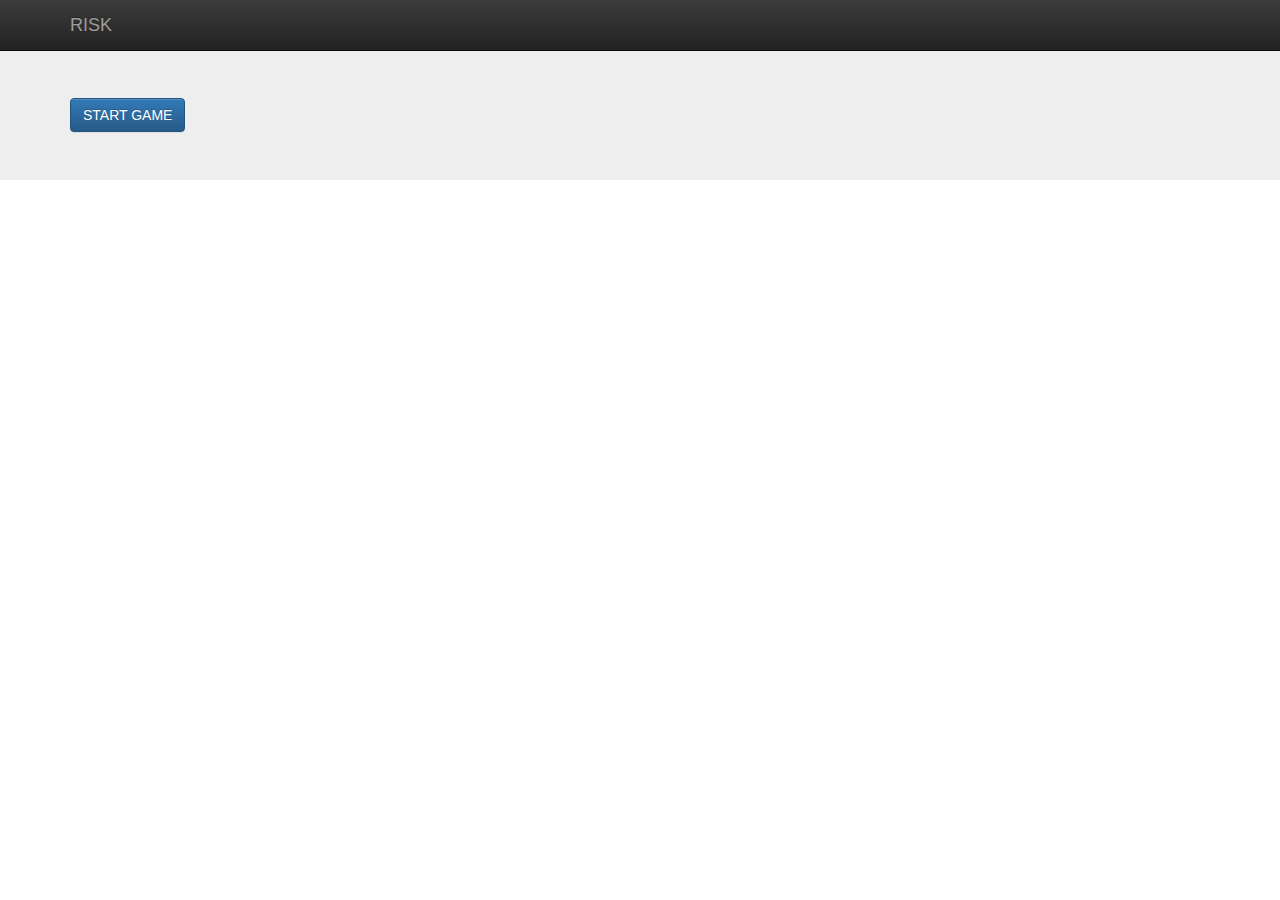
==== index.html @ 9c40368f "Premier Commit" ====
<!doctype html>
<!--[if lt IE 7]>      <html class="no-js lt-ie9 lt-ie8 lt-ie7" lang=""> <![endif]-->
<!--[if IE 7]>         <html class="no-js lt-ie9 lt-ie8" lang=""> <![endif]-->
<!--[if IE 8]>         <html class="no-js lt-ie9" lang=""> <![endif]-->
<!--[if gt IE 8]><!--> 
<html class="no-js" lang=""> <!--<![endif]-->
	<head>
        <meta charset="utf-8">
        <meta http-equiv="X-UA-Compatible" content="IE=edge,chrome=1">
        <title>RISK</title>
        <meta name="description" content="">
        <meta name="viewport" content="width=device-width, initial-scale=1">
        <link rel="apple-touch-icon" href="apple-touch-icon.png">

        <link rel="stylesheet" href="css/bootstrap.min.css">
        <style>
            body {
                padding-top: 50px;
                padding-bottom: 20px;
            }
        </style>
        <link rel="stylesheet" href="css/bootstrap-theme.min.css">
        <link rel="stylesheet" href="css/main.css">

        <script src="js/vendor/modernizr-2.8.3-respond-1.4.2.min.js"></script>
    </head>
    <body>
        <!--[if lt IE 8]>
            <p class="browserupgrade">
                You are using an <strong>outdated</strong> browser. Please
                <a href="http://browsehappy.com/">upgrade your browser</a> to improve your experience.
            </p>
        <![endif]-->

    <nav class="navbar navbar-inverse navbar-fixed-top" role="navigation">
      <div class="container">
        <div class="navbar-header">
          <button type="button" class="navbar-toggle collapsed" data-toggle="collapse"
                  data-target="#navbar" aria-expanded="false" aria-controls="navbar">
            <span class="sr-only">Toggle navigation</span>
            <span class="icon-bar"></span>
            <span class="icon-bar"></span>
            <span class="icon-bar"></span>
          </button>
          <a class="navbar-brand" href="#">RISK</a>
        </div>
        

	<div id="navbar" class="navbar-collapse collapse">


			<!-- LOGIN -->
            <form id="form-login" 
		      	  class="navbar-form navbar-right" 
		      	  role="form" method="post" 
		      	  action="json_login.php" style="display: none">

	        	<div class="form-group">
              			<input type="text" 
					        placeholder="Email" 
                            class="form-control" 
                            id="email" name="email">
                </div>
                <div class="form-group">
                    <input type="password" 
                           placeholder="Password" 
                           class="form-control" 
                           id="password" name="password">
                </div>
                <button type="submit" class="btn btn-success">Sign in</button>
            </form>

			<!-- LOGOUT -->
			<form id="form-logout"
				  class="navbar-form navbar-right"
		      	  role="form" method="post" 
		      	  action="json_logout.php" 
		      	  style="display: none">
            	<button id="boutonDeconnection"
            			type="submit" 
            			class="btn btn-danger">Logout</button>
            </form>


        </div><!--/.navbar-collapse -->
      </div>
    </nav>


    <!-- Main jumbotron for a primary marketing message or call to action -->
    <div class="jumbotron">
    	<div class="container">
    		<div id="message">
    			<h1 id="message-content"></h1>
    			<button id="message-btn" 
					type="button" 
					class="btn btn-primary">close</button>
    		</div>
			<button id="start-btn" 
					type="button" 
					class="btn btn-primary">START GAME</button>
		</div>
    </div>
    <div id="riskgame">

    </div>
    

        <script src="js/vendor/jquery-1.11.2.min.js"></script>
        <script src="js/vendor/bootstrap.min.js"></script>
        <script src="js/main.js"></script>
        <script src="js/RiskGame.js"></script>
    </body>
</html>
---- css/main.css ----
/* ==========================================================================
   Author's custom styles
   ========================================================================== */

#map td {
    height: 50px;
    width: 50px;
    border-width: 2px;
    border-color: #333;
    border-style: solid;
    text-align: center;
}

.empty {
    background-color: rgb(25, 25, 25);
}

.neutral {
    background-color: gainsboro;
}

.player {
    background-color: #2e6da4;
}
/* * /
.player:hover {
    opacity: 0.8;
}
/* */
.cpu {
    background-color: #ac2925;
}
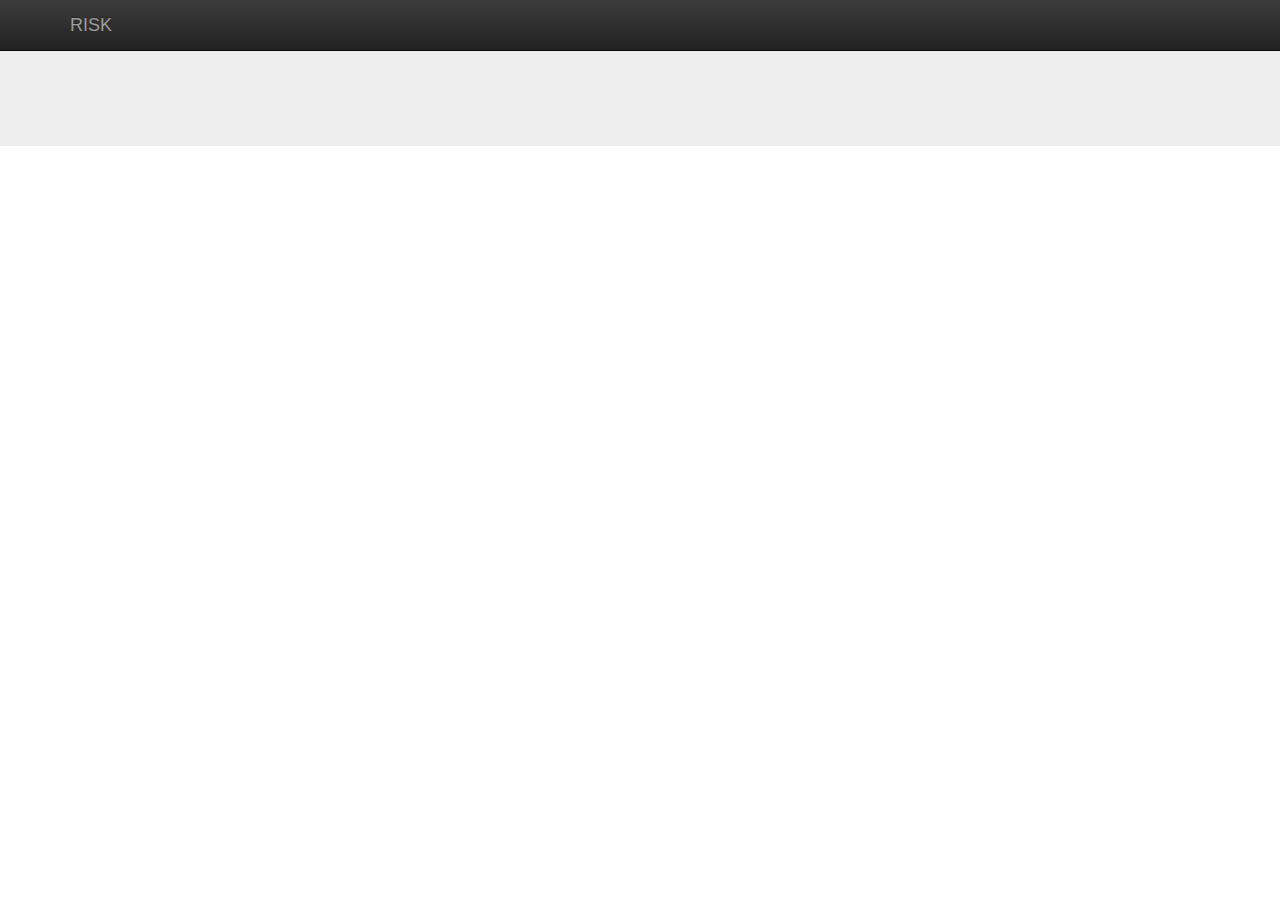
==== commit a3424197: "commit fin de tp" ====
--- a/index.html
+++ b/index.html
@@ -96,9 +96,6 @@
 					type="button" 
 					class="btn btn-primary">close</button>
     		</div>
-			<button id="start-btn" 
-					type="button" 
-					class="btn btn-primary">START GAME</button>
 		</div>
     </div>
     <div id="riskgame">
--- a/css/main.css
+++ b/css/main.css
@@ -24,11 +24,10 @@
 .player {
     background-color: #2e6da4;
 }
-/* * /
-.player:hover {
-    opacity: 0.8;
+.attacked{
+    background-color: #2aabd2;
 }
-/* */
+
 .cpu {
     background-color: #ac2925;
 }
